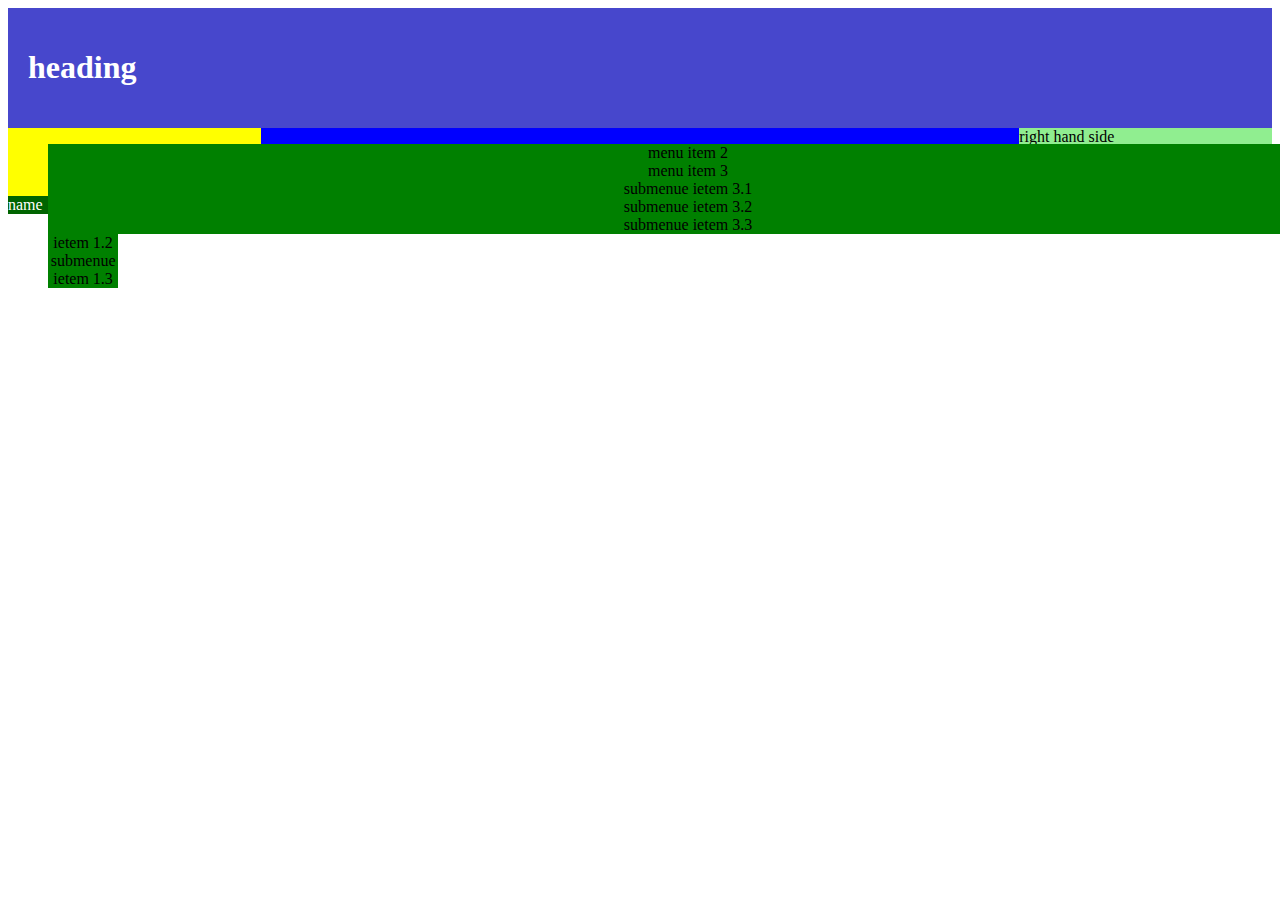
==== index.html @ b0d4dfa6 "rename to index" ====
<!DOCTYPE html>
<html lang="en">
<head>
	
	<meta charset="UTF-8">
	<meta http-equiv="X-UA-Compatible" content="IE=edge">
	<meta name="viewport" content="width=device-width, initial-scale=1.0">
	<link rel="stylesheet" href="exercise1.css" media="screen and (min-width:1000px)" />
	<link rel="stylesheet" href="mobile.css" media="screen and  (max-width: 1000px)"/>
	<title>Document</title>

</head>
<body id="clicked">

<a href="#clicked"  class="shownav"></a>
<a href="#" class="hidenav">x</a>

<header>
	<h1>heading</h1>
</header>
<nav>

	<ul>
		<li>menu item 1
			<ul>
				<li>submenue ietem 1.1</li>
					<li>submenue ietem 1.2</li>
						<li>submenue ietem 1.3</li>

			</ul>
			</li>
			<ul>
		<li>menu item 2
			<ul>
				<li>submenue ietem 2.1</li>
					<li>submenue ietem 2.2</li>
						<li>submenue ietem 2.3</li>

			</ul>
			</li>
			<ul>
		<li>menu item 3
			<ul>
				<li>submenue ietem 3.1</li>
					<li>submenue ietem 3.2</li>
						<li>submenue ietem 3.3</li>

			</ul>
			</li>
</nav>
<main>
	<p>Lorem ipsum dolor sit amet consectetur adipisicing elit. Quo distinctio laudantium est voluptate nemo repellendus error recusandae accusamus quos omnis at ipsam, illum voluptates laborum quae nisi delectus vero quaerat?</p>
</main>
<aside>
	right hand side
</aside>
<footer>
	name
</footer>


knini<i class="fas fa-hiking    "></i>
</body>
</html>
---- exercise1.css ----
body{
    display: grid;
    grid-template-columns: 20% 60% 20%;
    grid-template-rows: auto;
    grid-template-areas: "header header header"
                          "nav main aside"
                          "footer footer footer";


                              
}

header{
    background-color: rgb(71, 71, 204);
    color: white;
    padding: 20px;
    grid-area: header;
}

nav{
    background-color: yellow;
     grid-area:nav;
}
nav ul{
    list-style-type: none;
    display: grid;
    grid-template-columns: 33% 33% 33%;
    text-align: center;
}
nav > ul > li{
    position: relative;
}

nav ul ul{
    position: absolute;
    display: block;
    background-color: green;
    padding: 0;
    width: 100%;
}

nav > ul > li:hover ul {
    display: block;
}
main{
    background-color: blue;
     grid-area:main;
     color: white;

}
aside{
    background-color: lightgreen;
     grid-area:aside;

}
footer{
    background-color: darkgreen;
    color: white;
     grid-area:footer;
}
---- mobile.css ----
body{
    display: grid;
    grid-template-columns: 20% 60% 20%;
    grid-template-rows: auto;
    grid-template-areas: "header header header"
                          "nav nav nav"
                          "main main main"
                          "aside aside aside"
                          "footer footer footer";


                              
}
header{
    background-color: rgb(71, 71, 204);
    color: white;
    padding: 20px;
    grid-area: header;
}


nav{
    display: none;
background-color: yellow; 
position: fixed;
top: 0;
left: 50%;
width: 50%;
    height: 100vh;
}



main{
 
    background-color: blue;
    color: white;
     grid-area:main;

}
aside{
    background-color: lightgreen;
     grid-area:aside;

}
footer{
    background-color: darkgreen;
    color: white;
     grid-area:footer;
}
     

.shownav {
height: 0.8em;
    width: 1.25em;
    display: block;
    border-top: 0.2em solid orange;
    border-bottom: 0.2em solid orange;
   border-radius: 0.1em;
}
 .shownav:before { 
     content: '';
    position: absolute;
    width: 1.25em;
    margin-top: 0.3em;
   
    border-top: 0.2em solid green;
}
 #clicked .shownav {display: block;}
#clicked .nav {display: none}

#clicked:target .shownav{display: none;}
#clicked:target nav{display:block;}

.hidenav{display:none;}
#clicked:target .hidenav{display:block;}
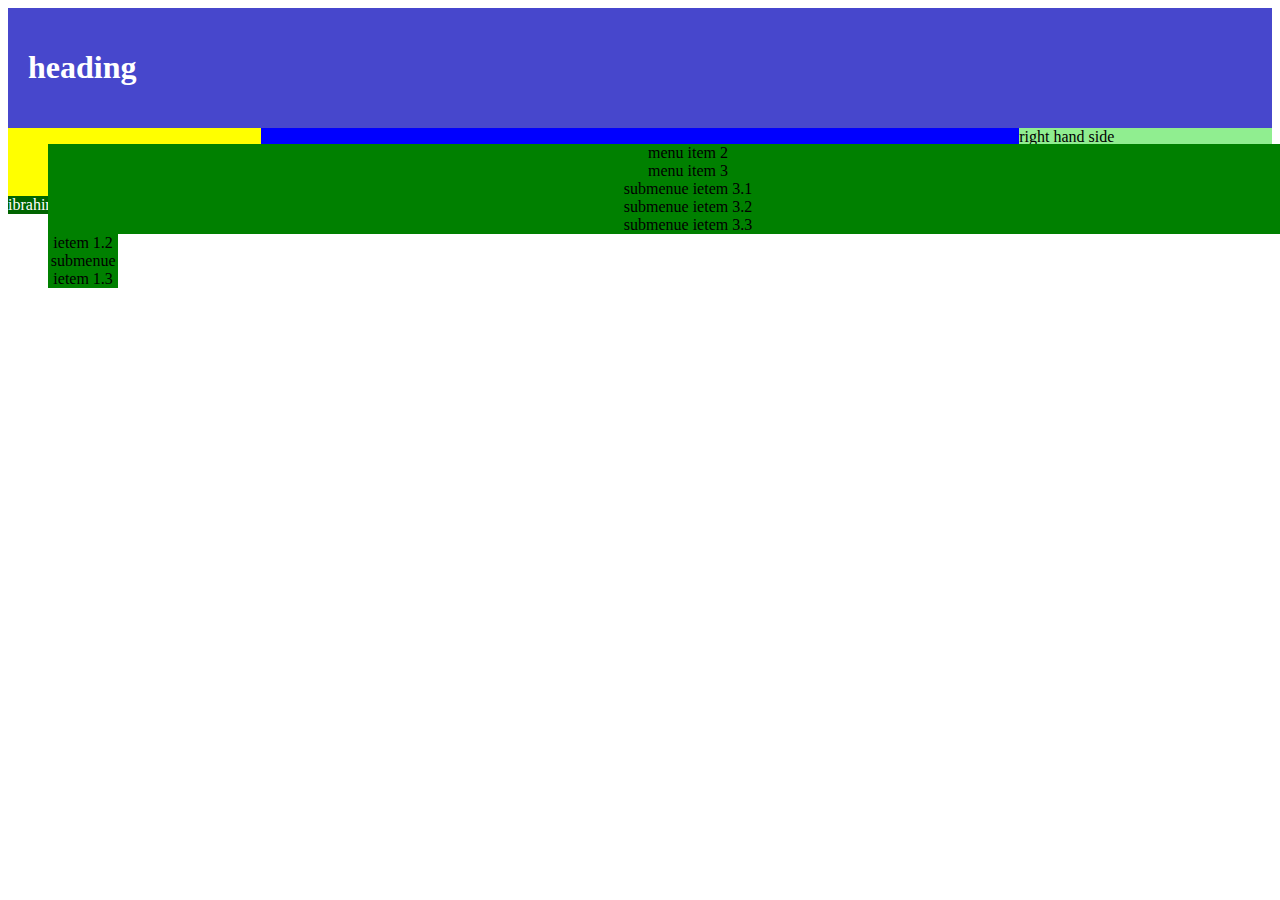
==== commit c40b2bac: "Merge branch 'faqs-menu'" ====
--- a/index.html
+++ b/index.html
@@ -55,7 +55,8 @@
 	right hand side
 </aside>
 <footer>
-	name
+ibrahim 
+<link rel="html" href="contact.html">
 </footer>
 
 
